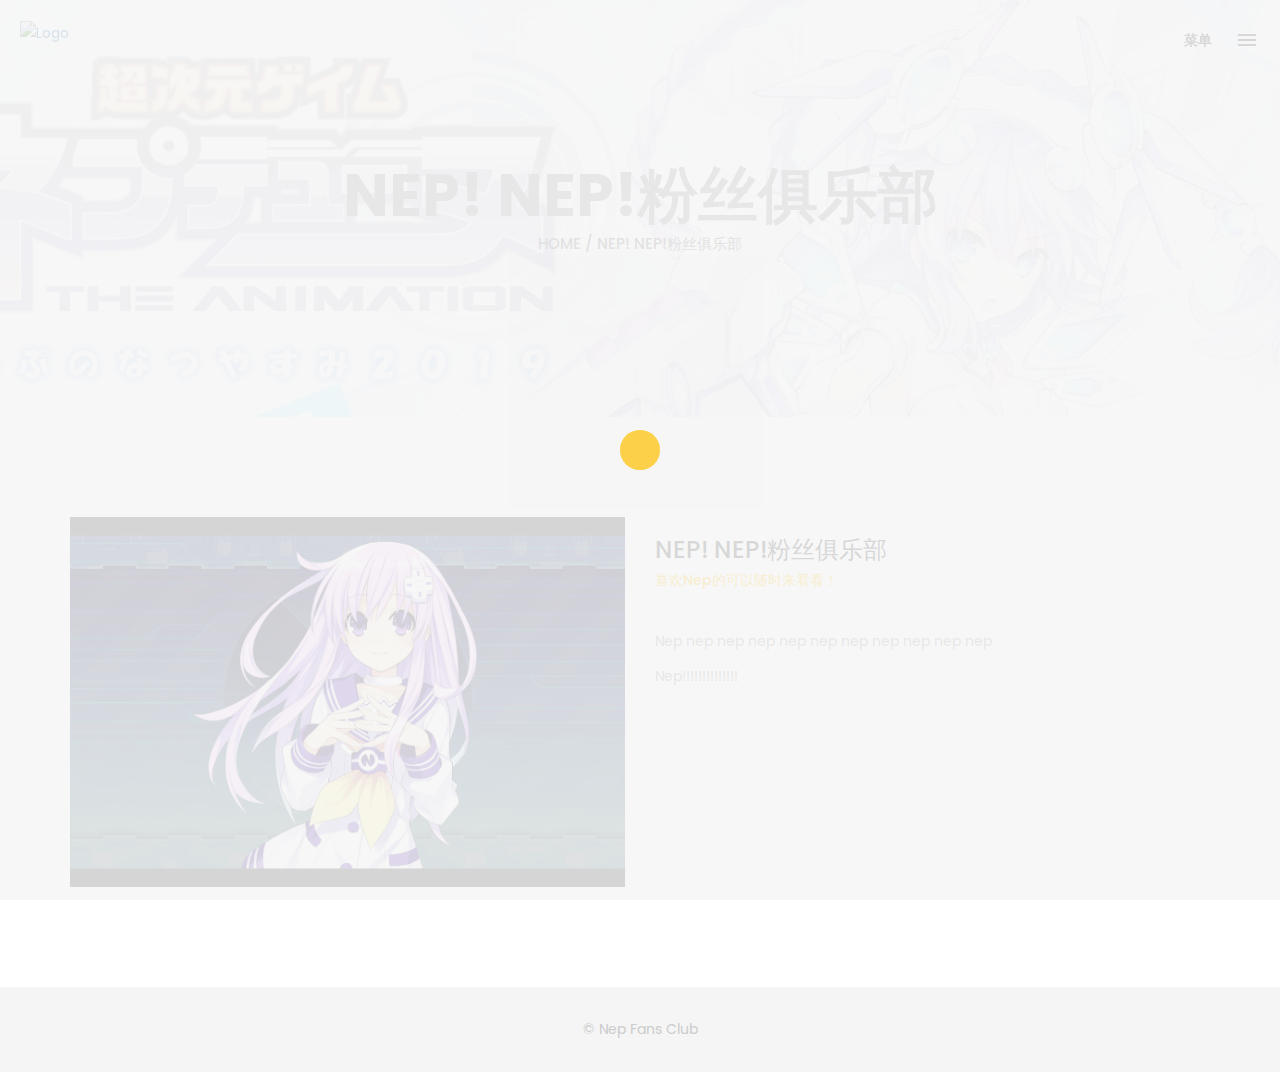
==== about.html @ 68d6ff97 "First" ====
﻿<!DOCTYPE html>
<html lang="en">

<head>
    <meta charset="utf-8">
    <meta http-equiv="X-UA-Compatible" content="IE=edge">
    <meta name="viewport" content="width=device-width, initial-scale=1">
    <!-- The above 3 meta tags *must* come first in the head; any other head content must come *after* these tags -->
    <title>关于</title>
    <link rel="icon" href="img/fav.png" type="image/x-icon">

    <!-- Bootstrap -->
    <link href="css/bootstrap.min.css" rel="stylesheet">
    <link href="ionicons/css/ionicons.min.css" rel="stylesheet">

    <!-- main css -->
    <link href="css/style.css" rel="stylesheet">


    <!-- modernizr -->
    <script src="js/modernizr.js"></script>

    <!-- HTML5 shim and Respond.js for IE8 support of HTML5 elements and media queries -->
    <!-- WARNING: Respond.js doesn't work if you view the page via file:// -->
    <!--[if lt IE 9]>
      <script src="https://oss.maxcdn.com/html5shiv/3.7.2/html5shiv.min.js"></script>
      <script src="https://oss.maxcdn.com/respond/1.4.2/respond.min.js"></script>
    <![endif]-->
</head>

<body>

    <!-- Preloader -->
    <div id="preloader">
        <div class="pre-container">
            <div class="spinner">
                <div class="double-bounce1"></div>
                <div class="double-bounce2"></div>
            </div>
        </div>
    </div>
    <!-- end Preloader -->

    <div class="container-fluid"> 
       <!-- box-header -->
        <header class="box-header">
            <div class="box-logo">
                <a href="index.html"><img src="img/logo.png" width="80" alt="Logo"></a>
            </div>
            <!-- box-nav -->
            <a class="box-primary-nav-trigger" href="#0">
                <span class="box-menu-text">菜单</span><span class="box-menu-icon"></span>
            </a>
        </header>
        <!-- end box-header -->
        
        <!-- nav -->
        <nav>
            <ul class="box-primary-nav">
                <li class="box-label">Nep! Nep!粉丝俱乐部</li>
                
                <li><a href="index.html">主页</a></li>
                <li><a href="about.html">关于</a> <i class="ion-ios-circle-filled color"></i></li>
                <li><a href="portfolio.html">合集</a></li>

            </ul>
        </nav>
        <!-- end nav -->  
    </div>
    
    <!-- Top bar -->
    <div class="top-bar">
        <h1>Nep! Nep!粉丝俱乐部</h1>
        <p><a href="#">Home</a> / Nep! Nep!粉丝俱乐部</p>
    </div>
    <!-- end Top bar -->
    
    <!-- Main container -->
    <div class="container main-container clearfix"> 
        <div class="col-md-6">
            <img src="img/timg.jpg" class="img-responsive" alt="" />
        </div>
        <div class="col-md-6">
           <h3 class="uppercase">Nep! Nep!粉丝俱乐部 </h3>
           <h5>喜欢Nep的可以随时来看看！</h5>
           <div class="h-30"></div>
           <p>Nep nep nep nep nep nep nep nep nep nep nep</p>

            <p>Nep!!!!!!!!!!!!!!</p>
            <div class="h-10"></div>

        </div>
    </div>
    <!-- end Main container -->


    <!-- footer -->
    <footer>
        <div class="container-fluid">
            <p class="copyright">© Nep Fans Club</p>
        </div>
    </footer>
    <!-- end footer -->
    
    <!-- back to top -->
    <a href="#0" class="cd-top"><i class="ion-android-arrow-up"></i></a>
    <!-- end back to top -->



    <!-- jQuery -->
    <script src="js/jquery-2.1.1.js"></script>
    <!--  plugins -->
    <script src="js/bootstrap.min.js"></script>
    <script src="js/menu.js"></script>
    <script src="js/animated-headline.js"></script>
    <script src="js/isotope.pkgd.min.js"></script>


    <!--  custom script -->
    <script src="js/custom.js"></script>

</body>

</html>
---- css/style.css ----
/*
* Box Theme
* Created by : Ahmed Eissa
* website : www.ahmedessa.net
* behance : https://www.behance.net/3essa
*/


/* Table of Content
==================================================
	- Google fonts & font family -
	- General -
    - typography -
    - Preloader -
	- Header -
    - box intro section -
    - Portfoilo section -
    - Footer -
    - About page -
    - Portfolio single page -
    - Responsive media queries -
*/


/* Google fonts & font family
==================================================*/

@import url(https://fonts.googleapis.com/css?family=Poppins:400,500,600,700);

/* General
==================================================*/

html,
body {
    height: 100%;
    font-family: 'Poppins', sans-serif;
    line-height: 1.8;
    color: #999
}

.no-padding {
    padding-left: 0;
    padding-right: 0;
}

.no-padding [class^="col-"] {
    padding-left: 0;
    padding-right: 0;
}

.main-container {
    padding: 100px 0;
}

.center {
    text-align: center;
}

a {
    -webkit-transition: all .3s;
    transition: all .3s
}

.uppercase {
    text-transform: uppercase;
}

.h-30 {
    height: 30px
}

.h-10 {
    height: 10px
}

.color {
    color: #ffbf00;
    font-size: 11px;
}


/* typography
==================================================*/

h1 {
    color: #393939;
    font-size: 60px;
    text-transform: uppercase;
}

h3 {
    color: #393939;
}

h5 {
    color: #ffbf00;
}


/* preloader
==================================================*/

#preloader {
    position: fixed;
    top: 0;
    left: 0;
    right: 0;
    bottom: 0;
    background-color: #f5f5f5;
    /* change if the mask should be a color other than white */
    z-index: 1000;
    /* makes sure it stays on top */
}

.pre-container {
    position: absolute;
    left: 50%;
    top: 50%;
    bottom: auto;
    right: auto;
    -webkit-transform: translateX(-50%) translateY(-50%);
    transform: translateX(-50%) translateY(-50%);
    text-align: center;
}

.spinner {
    width: 40px;
    height: 40px;
    position: relative;
    margin: 100px auto;
}

.double-bounce1,
.double-bounce2 {
    width: 100%;
    height: 100%;
    border-radius: 50%;
    background-color: #ffbf00;
    opacity: 0.6;
    position: absolute;
    top: 0;
    left: 0;
    -webkit-animation: bounce 2.0s infinite ease-in-out;
    animation: bounce 2.0s infinite ease-in-out;
}

.double-bounce2 {
    -webkit-animation-delay: -1.0s;
    animation-delay: -1.0s;
}

@-webkit-keyframes bounce {
    0%,
    100% {
        -webkit-transform: scale(0.0)
    }
    50% {
        -webkit-transform: scale(1.0)
    }
}

@keyframes bounce {
    0%,
    100% {
        transform: scale(0.0);
        -webkit-transform: scale(0.0);
    }
    50% {
        transform: scale(1.0);
        -webkit-transform: scale(1.0);
    }
}


/* headr
==================================================*/

.box-header {
    position: absolute;
    top: 0;
    left: 0;
    background: rgba(255, 255, 255, 0.95);
    height: 50px;
    width: 100%;
    z-index: 3;
    box-shadow: 0 1px 2px rgba(0, 0, 0, 0.3);
    -webkit-font-smoothing: antialiased;
    -moz-osx-font-smoothing: grayscale;
}

.box-header {
    height: 80px;
    background: transparent;
    box-shadow: none;
}

.box-header {
    -webkit-transition: background-color 0.3s;
    transition: background-color 0.3s;
    -webkit-transform: translate3d(0, 0, 0);
    transform: translate3d(0, 0, 0);
    -webkit-backface-visibility: hidden;
    backface-visibility: hidden;
}

.box-header.is-fixed {
    position: fixed;
    top: -80px;
    background-color: rgba(255, 255, 255, 0.96);
    -webkit-transition: -webkit-transform 0.3s;
    transition: -webkit-transform 0.3s;
    transition: transform 0.3s;
    transition: transform 0.3s, -webkit-transform 0.3s;
}

.box-header.is-visible {
    -webkit-transform: translate3d(0, 100%, 0);
    transform: translate3d(0, 100%, 0);
}

.box-header.menu-is-open {
    background-color: rgba(255, 255, 255, 0.96);
}

.box-logo {
    display: block;
    padding: 20px;
}

.box-primary-nav-trigger {
    position: absolute;
    right: 0;
    top: 0;
    height: 100%;
    width: 50px;
    background-color: #fff;
}

.box-primary-nav-trigger .box-menu-text {
    color: #393939;
    text-transform: uppercase;
    font-weight: 700;
    display: none;
}

.box-primary-nav-trigger .box-menu-icon {
    display: inline-block;
    position: absolute;
    left: 50%;
    top: 50%;
    bottom: auto;
    right: auto;
    -webkit-transform: translateX(-50%) translateY(-50%);
    transform: translateX(-50%) translateY(-50%);
    width: 18px;
    height: 2px;
    background-color: #393939;
    -webkit-transition: background-color 0.3s;
    transition: background-color 0.3s;
    list-style: none;
}

.box-primary-nav-trigger .box-menu-icon::before,
.box-primary-nav-trigger .box-menu-icon:after {
    content: '';
    width: 100%;
    height: 100%;
    position: absolute;
    background-color: #393939;
    right: 0;
    -webkit-transition: -webkit-transform .3s, top .3s, background-color 0s;
    -webkit-transition: top .3s, background-color 0s, -webkit-transform .3s;
    transition: top .3s, background-color 0s, -webkit-transform .3s;
    transition: transform .3s, top .3s, background-color 0s;
    transition: transform .3s, top .3s, background-color 0s, -webkit-transform .3s;
}

.box-primary-nav-trigger .box-menu-icon::before {
    top: -5px;
}

.box-primary-nav-trigger .box-menu-icon::after {
    top: 5px;
}

.box-primary-nav-trigger .box-menu-icon.is-clicked {
    background-color: rgba(255, 255, 255, 0);
}

.box-primary-nav-trigger .box-menu-icon.is-clicked::before,
.box-primary-nav-trigger .box-menu-icon.is-clicked::after {
    background-color: 393939;
}

.box-primary-nav-trigger .box-menu-icon.is-clicked::before {
    top: 0;
    -webkit-transform: rotate(135deg);
    transform: rotate(135deg);
}

.box-primary-nav-trigger .box-menu-icon.is-clicked::after {
    top: 0;
    -webkit-transform: rotate(225deg);
    transform: rotate(225deg);
}

.box-primary-nav-trigger {
    width: 100px;
    padding-left: 1em;
    background-color: transparent;
    height: 30px;
    line-height: 30px;
    right: 10px;
    top: 50%;
    bottom: auto;
    -webkit-transform: translateY(-50%);
    transform: translateY(-50%);
}

.box-primary-nav-trigger .box-menu-text {
    display: inline-block;
}

.box-primary-nav-trigger .box-menu-icon {
    left: auto;
    right: 1em;
    -webkit-transform: translateX(0) translateY(-50%);
    transform: translateX(0) translateY(-50%);
}

.box-primary-nav {
    position: fixed;
    left: 0;
    top: 0;
    height: 100%;
    width: 100%;
    background: rgba(0, 0, 0, 0.96);
    z-index: 2;
    text-align: center;
    padding: 50px 0;
    -webkit-backface-visibility: hidden;
    backface-visibility: hidden;
    overflow: auto;
    -webkit-overflow-scrolling: touch;
    -webkit-transform: translateY(-100%);
    transform: translateY(-100%);
    -webkit-transition-property: -webkit-transform;
    transition-property: -webkit-transform;
    transition-property: transform;
    transition-property: transform, -webkit-transform;
    -webkit-transition-duration: 0.4s;
    transition-duration: 0.4s;
    list-style: none;
}

.box-primary-nav li {
    font-size: 22px;
    font-size: 1.375rem;
    font-weight: 300;
    -webkit-font-smoothing: antialiased;
    -moz-osx-font-smoothing: grayscale;
    margin: .2em 0;
    text-transform: capitalize;
}

.box-primary-nav a {
    display: inline-block;
    padding: .4em 1em;
    border-radius: 0.25em;
    -webkit-transition: all 0.2s;
    transition: all 0.2s;
    color: #fff;
    text-decoration: none;
    font-weight: bold;
}
.box-primary-nav a:focus {
    outline: none;
}

.no-touch .box-primary-nav a:hover {
    text-decoration: none;
    color: #ddd;
}

.box-primary-nav .box-label {
    color: #ffbf00;
    text-transform: uppercase;
    font-weight: 700;
    font-size: 17px;
    margin: 2.4em 0 .8em;
}

.box-primary-nav .box-social {
    display: inline-block;
    margin: 10px .4em;
}

.box-primary-nav .box-social a {
    width: 30px;
    height: 30px;
    padding: 0;
    font-size: 30px
}

.box-primary-nav.is-visible {
    -webkit-transform: translateY(0);
    transform: translateY(0);
}

.box-primary-nav {
    padding: 150px 0 0;
}

.box-primary-nav li {
    font-size: 18px;
}


/* box-intro
==================================================*/

.box-intro {
    text-align: center;
    display: table;
    height: 100vh;
    width: 100%;
}

.box-intro .table-cell {
    display: table-cell;
    vertical-align: middle;
}

.box-intro em {
    font-style: normal;
    text-transform: uppercase
}

b i:last-child {
    color: #ffbf00 !important;
}

.box-intro h5 {
    letter-spacing: 4px;
    text-transform: uppercase;
    color: #999;
    line-height: 1.7
}


/* mouse effect */

.mouse {
    position: absolute;
    width: 22px;
    height: 42px;
    bottom: 40px;
    left: 50%;
    margin-left: -12px;
    border-radius: 15px;
    border: 2px solid #888;
    -webkit-animation: intro 1s;
    animation: intro 1s;
}

.scroll {
    display: block;
    width: 3px;
    height: 3px;
    margin: 6px auto;
    border-radius: 4px;
    background: #888;
    -webkit-animation: finger 2s infinite;
    animation: finger 2s infinite;
}

@-webkit-keyframes intro {
    0% {
        opacity: 0;
        -webkit-transform: translateY(40px);
        transform: translateY(40px);
    }
    100% {
        opacity: 1;
        -webkit-transform: translateY(0);
        transform: translateY(0);
    }
}

@keyframes intro {
    0% {
        opacity: 0;
        -webkit-transform: translateY(40px);
        transform: translateY(40px);
    }
    100% {
        opacity: 1;
        -webkit-transform: translateY(0);
        transform: translateY(0);
    }
}

@-webkit-keyframes finger {
    0% {
        opacity: 1;
    }
    100% {
        opacity: 0;
        -webkit-transform: translateY(20px);
        transform: translateY(20px);
    }
}

@keyframes finger {
    0% {
        opacity: 1;
    }
    100% {
        opacity: 0;
        -webkit-transform: translateY(20px);
        transform: translateY(20px);
    }
}


/* text rotate */

.box-headline {
    font-size: 130px;
    line-height: 1.0;
}

.box-words-wrapper {
    display: inline-block;
    position: relative;
}

.box-words-wrapper b {
    display: inline-block;
    position: absolute;
    white-space: nowrap;
    left: 0;
    top: 0;
}

.box-words-wrapper b.is-visible {
    position: relative;
}

.no-js .box-words-wrapper b {
    opacity: 0;
}

.no-js .box-words-wrapper b.is-visible {
    opacity: 1;
}

.box-headline.rotate-2 .box-words-wrapper {
    -webkit-perspective: 300px;
    perspective: 300px;
}

.box-headline.rotate-2 i,
.box-headline.rotate-2 em {
    display: inline-block;
    -webkit-backface-visibility: hidden;
    backface-visibility: hidden;
}

.box-headline.rotate-2 b {
    opacity: 0;
}

.box-headline.rotate-2 i {
    -webkit-transform-style: preserve-3d;
    transform-style: preserve-3d;
    -webkit-transform: translateZ(-20px) rotateX(90deg);
    transform: translateZ(-20px) rotateX(90deg);
    opacity: 0;
}

.is-visible .box-headline.rotate-2 i {
    opacity: 1;
}

.box-headline.rotate-2 i.in {
    -webkit-animation: box-rotate-2-in 0.4s forwards;
    animation: box-rotate-2-in 0.4s forwards;
}

.box-headline.rotate-2 i.out {
    -webkit-animation: box-rotate-2-out 0.4s forwards;
    animation: box-rotate-2-out 0.4s forwards;
}

.box-headline.rotate-2 em {
    -webkit-transform: translateZ(20px);
    transform: translateZ(20px);
}

.no-csstransitions .box-headline.rotate-2 i {
    -webkit-transform: rotateX(0deg);
    transform: rotateX(0deg);
    opacity: 0;
}

.no-csstransitions .box-headline.rotate-2 i em {
    -webkit-transform: scale(1);
    transform: scale(1);
}

.no-csstransitions .box-headline.rotate-2 .is-visible i {
    opacity: 1;
}

@-webkit-keyframes box-rotate-2-in {
    0% {
        opacity: 0;
        -webkit-transform: translateZ(-20px) rotateX(90deg);
    }
    60% {
        opacity: 1;
        -webkit-transform: translateZ(-20px) rotateX(-10deg);
    }
    100% {
        opacity: 1;
        -webkit-transform: translateZ(-20px) rotateX(0deg);
    }
}

@keyframes box-rotate-2-in {
    0% {
        opacity: 0;
        -webkit-transform: translateZ(-20px) rotateX(90deg);
        transform: translateZ(-20px) rotateX(90deg);
    }
    60% {
        opacity: 1;
        -webkit-transform: translateZ(-20px) rotateX(-10deg);
        transform: translateZ(-20px) rotateX(-10deg);
    }
    100% {
        opacity: 1;
        -webkit-transform: translateZ(-20px) rotateX(0deg);
        transform: translateZ(-20px) rotateX(0deg);
    }
}

@-webkit-keyframes box-rotate-2-out {
    0% {
        opacity: 1;
        -webkit-transform: translateZ(-20px) rotateX(0);
    }
    60% {
        opacity: 0;
        -webkit-transform: translateZ(-20px) rotateX(-100deg);
    }
    100% {
        opacity: 0;
        -webkit-transform: translateZ(-20px) rotateX(-90deg);
    }
}

@keyframes box-rotate-2-out {
    0% {
        opacity: 1;
        -webkit-transform: translateZ(-20px) rotateX(0);
        transform: translateZ(-20px) rotateX(0);
    }
    60% {
        opacity: 0;
        -webkit-transform: translateZ(-20px) rotateX(-100deg);
        transform: translateZ(-20px) rotateX(-100deg);
    }
    100% {
        opacity: 0;
        -webkit-transform: translateZ(-20px) rotateX(-90deg);
        transform: translateZ(-20px) rotateX(-90deg);
    }
}


/* portfolio section
==================================================*/

.portfolio .categories-grid span {
    font-size: 30px;
    margin-bottom: 30px;
    display: inline-block;
}

.portfolio .categories-grid .categories ul li {
    list-style: none;
    margin: 20px 0;
}

.portfolio .categories-grid .categories ul li a {
    display: inline-block;
    color: #60606e;
    padding: 0 10px;
    margin: 0 10px;
    -webkit-transition: all .2s ease-in-out .2s;
    transition: all .2s ease-in-out .2s;
}

.portfolio .categories-grid .categories ul li a:hover,
.portfolio .categories-grid .categories ul li a:focus {
    text-decoration: none;
}

.portfolio .categories-grid .categories ul li a.active {
    margin-left: 0;
    background-color: #ffbf00;
    padding: 0px 20px;
    color: white;
    border-radius: 25px;
    text-decoration: none;
}

.portfolio_filter {
    padding-left: 0;
}

.portfolio_item {
    position: relative;
    overflow: hidden;
    display: block;
}

.portfolio_item .portfolio_item_hover {
    position: absolute;
    top: 0px;
    left: 0px;
    height: 100%;
    width: 100%;
    background-color: rgba(0, 0, 0, .8);
    -webkit-transform: translate(-100%);
    transform: translate(-100%);
    opacity: 0;
    -webkit-transition: all .2s ease-in-out;
    transition: all .2s ease-in-out;
}

.portfolio_item .portfolio_item_hover .item_info {
    text-align: center;
    position: absolute;
    top: 50%;
    left: 50%;
    -webkit-transform: translate(-50%, -50%);
    transform: translate(-50%, -50%);
    padding: 10px;
    width: 100%;
    font-weight: bold;
}

.portfolio_item .portfolio_item_hover .item_info span {
    display: block;
    color: #fff;
    font-size: 18px;
    -webkit-transform: translateX(-100px);
    transform: translateX(-100px);
    -webkit-transition: all .2s ease-in-out .2s;
    transition: all .2s ease-in-out .2s;
    opacity: 0;
}

.portfolio_item .portfolio_item_hover .item_info em {
    font-style: normal;
    display: inline-block;
    background-color: #ffbf00;
    padding: 5px 20px;
    border-radius: 25px;
    color: #333;
    margin-top: 10px;
    -webkit-transform: translateX(-100px);
    transform: translateX(-100px);
    -webkit-transition: all .3s ease-in-out .3s;
    transition: all .3s ease-in-out .3s;
    opacity: 0;
    font-size: 10px;
    letter-spacing: 2px;
}

.portfolio_item:hover .portfolio_item_hover {
    opacity: 1;
    -webkit-transform: translateX(0);
    transform: translateX(0);
}

.portfolio_item:hover .item_info em,
.portfolio_item:hover .item_info span {
    opacity: 1;
    -webkit-transform: translateX(0);
    transform: translateX(0);
}

.portfolio .categories-grid .categories ul li {
    float: left;
}

.portfolio .categories-grid .categories ul li a {
    padding: 0 10px;
    -webkit-transition: all .2s ease-in-out .2s;
    transition: all .2s ease-in-out .2s;
}

.portfolio_filter {
    padding-left: 0;
    display: inline-block;
    margin: 0 auto;
    text-align: center;
    margin-bottom: 50px;
}

.portfolio-inner {
    padding-bottom: 0 !important;
    padding-top: 55px;
}


/* footer
==================================================*/

footer {
    padding: 30px 0;
    text-align: center;
    background: #f5f5f5
}

.copyright {
    color: #ccc;
    margin-bottom: 0;
}

footer img {
    margin: 0 auto;
}


/* backto top
==================================================*/

.cd-top {
    display: inline-block;
    height: 40px;
    width: 40px;
    position: fixed;
    bottom: 20px;
    line-height: 40px;
    font-size: 20px;
    right: 10px;
    text-align: center;
    color: #fff;
    background: rgba(255, 191, 0, 0.8);
    visibility: hidden;
    opacity: 0;
    -webkit-transition: opacity .3s 0s, visibility 0s .3s;
    transition: opacity .3s 0s, visibility 0s .3s;
}

.cd-top.cd-is-visible,
.cd-top.cd-fade-out,
.no-touch .cd-top:hover {
    -webkit-transition: opacity .3s 0s, visibility 0s 0s;
    transition: opacity .3s 0s, visibility 0s 0s;
}

.cd-top.cd-is-visible {
    /* the button becomes visible */
    visibility: visible;
    opacity: 1;
}

.cd-top.cd-fade-out {
    opacity: .5;
}

.no-touch .cd-top:hover,
.no-touch .cd-top:focus {
    background-color: #ffbf00;
    opacity: 1;
    color: #fff;
}


/* About page
==================================================*/

.top-bar {
    color: #333;
    padding: 150px 0 150px;
    background: -webkit-linear-gradient( rgba(255, 255, 255, .8), rgba(255, 255, 255, .8)), url(../img/01.jpg);
    background: linear-gradient( rgba(255, 255, 255, .8), rgba(255, 255, 255, .8)), url(../img/01.jpg);
    background-size: cover;
    background-attachment: fixed;
    background-position: center center;
    text-align: center;
}

.top-bar h1 {
    font-size: 60px;
    text-transform: uppercase;
    font-weight: 700;
    color: #999;
    line-height: 50px;
}

.top-bar p {
    font-size: 15px;
    text-transform: uppercase;
    font-weight: 500;
    color: #777;
}

.top-bar p a {
    color: #777;
}

.top-bar p a:hover,
.top-bar p a:focus {
    color: #555;
    text-decoration: none;
}

.social-ul {
    list-style: none;
    display: inline-block;
    padding-left: 0;
}

.social-ul li {
    margin: 0 10px;
    float: left;
}

.social-ul li a {
    font-size: 25px;
    color: #555;
    -webkit-transition: all .3s;
    transition: all .3s;
}

.social-ul li a:hover {
    color: #888;
}


/* single project page
==================================================*/

.cat-ul {
    padding-left: 0;
    list-style: none
}

.cat-ul li i {
    margin-right: 10px;
    color: #ffbf00;
}


/* Responsive media queries
==================================================*/

@media (max-width: 991px) {
    .portfolio .categories-grid span {
        margin-bottom: 0;
        text-align: center;
        width: 100%;
    }
    .portfolio .categories-grid .categories ul li {
        text-align: center;
    }
    .portfolio .categories-grid .categories ul li a {
        margin-left: 0;
    }
    .col-md-6 h3 {
        margin-top: 30px;
    }
}

@media only screen and (max-width: 670px) {
    .box-headline {
        font-size: 100px;
    }
    .box-intro h5 {
        font-size: 12px;
    }
    .box-primary-nav a {
        padding: 5px 1em;
        font-size: 14px;
    }
    .box-primary-nav {
        padding: 80px 0 0;
    }
    .box-primary-nav .box-social a {
        font-size: 23px;
    }
    .top-bar h1 {
        font-size: 40px;
        line-height: 30px;
    }
    .portfolio .categories-grid .categories ul li {
        float: none;
    }
}

@media only screen and (max-width: 520px) {
    .box-headline {
        font-size: 80px;
    }
    .box-intro h5 {
        font-size: 12px;
    }
    .main-container {
        padding: 50px 0;
    }
}

@media only screen and (max-width: 420px) {
    .box-headline {
        font-size: 50px;
    }
    .box-intro h5 {
        font-size: 12px;
    }
    .top-bar h1 {
        font-size: 30px;
        line-height: 30px;
    }
}
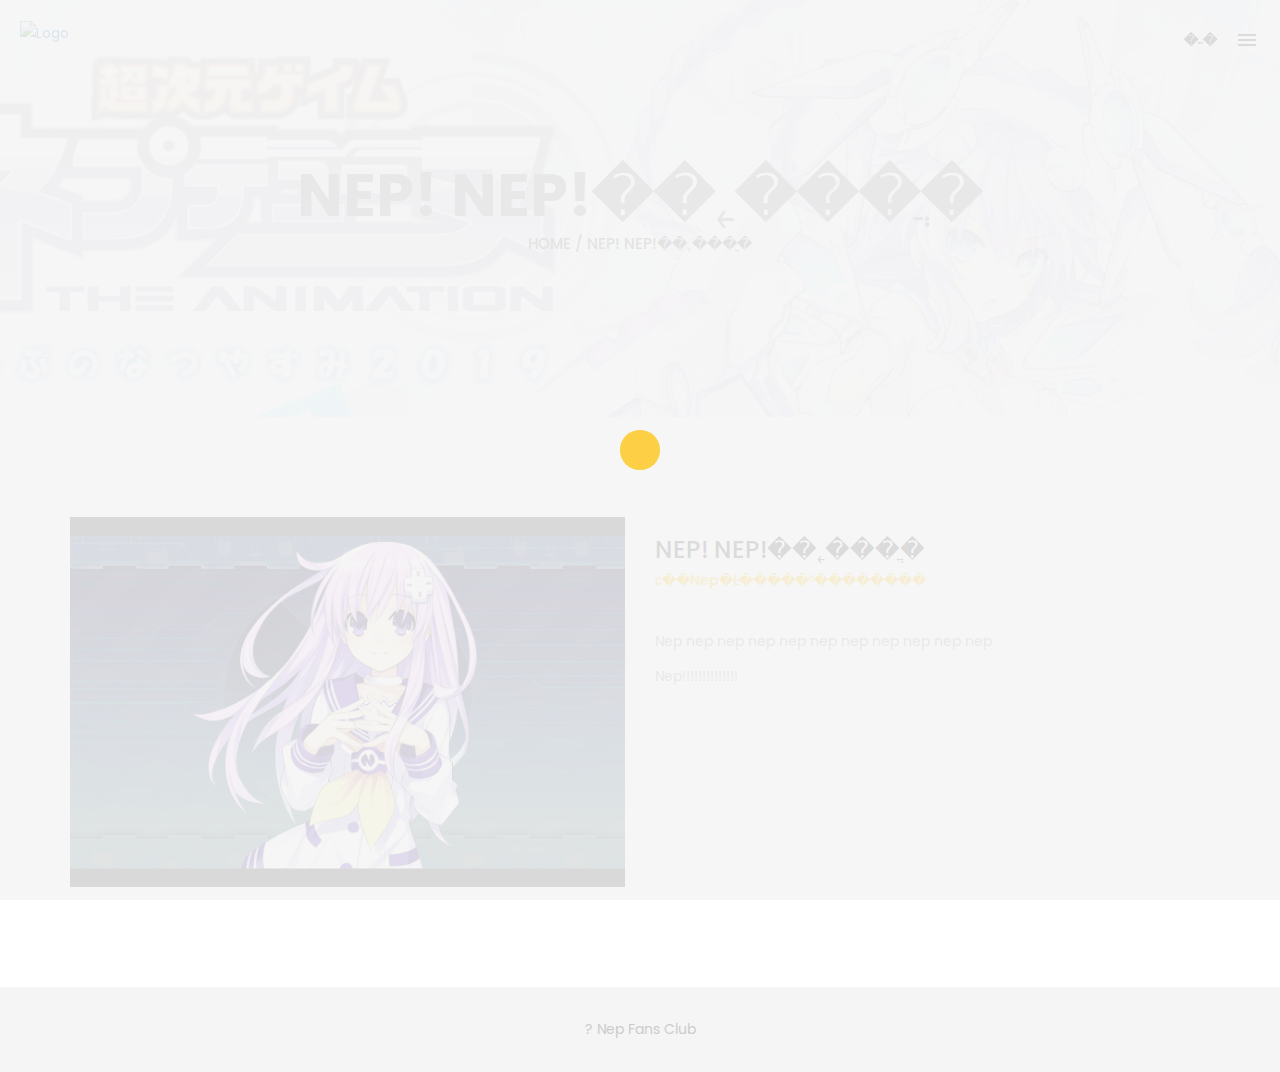
==== commit a01813e7: "errors" ====
--- a/about.html
+++ b/about.html
@@ -1,4 +1,4 @@
-﻿<!DOCTYPE html>
+<!DOCTYPE html>
 <html lang="en">
 
 <head>
@@ -6,7 +6,7 @@
     <meta http-equiv="X-UA-Compatible" content="IE=edge">
     <meta name="viewport" content="width=device-width, initial-scale=1">
     <!-- The above 3 meta tags *must* come first in the head; any other head content must come *after* these tags -->
-    <title>关于</title>
+    <title>����</title>
     <link rel="icon" href="img/fav.png" type="image/x-icon">
 
     <!-- Bootstrap -->
@@ -45,11 +45,11 @@
        <!-- box-header -->
         <header class="box-header">
             <div class="box-logo">
-                <a href="index.html"><img src="img/logo.png" width="80" alt="Logo"></a>
+                <a href="index.html"><img src="img/logo.gif" width="80" alt="Logo"></a>
             </div>
             <!-- box-nav -->
             <a class="box-primary-nav-trigger" href="#0">
-                <span class="box-menu-text">菜单</span><span class="box-menu-icon"></span>
+                <span class="box-menu-text">�˵�</span><span class="box-menu-icon"></span>
             </a>
         </header>
         <!-- end box-header -->
@@ -57,11 +57,11 @@
         <!-- nav -->
         <nav>
             <ul class="box-primary-nav">
-                <li class="box-label">Nep! Nep!粉丝俱乐部</li>
+                <li class="box-label">Nep! Nep!��˿���ֲ�</li>
                 
-                <li><a href="index.html">主页</a></li>
-                <li><a href="about.html">关于</a> <i class="ion-ios-circle-filled color"></i></li>
-                <li><a href="portfolio.html">合集</a></li>
+                <li><a href="index.html">��ҳ</a></li>
+                <li><a href="about.html">����</a> <i class="ion-ios-circle-filled color"></i></li>
+                <li><a href="portfolio.html">�ϼ�</a></li>
 
             </ul>
         </nav>
@@ -70,8 +70,8 @@
     
     <!-- Top bar -->
     <div class="top-bar">
-        <h1>Nep! Nep!粉丝俱乐部</h1>
-        <p><a href="#">Home</a> / Nep! Nep!粉丝俱乐部</p>
+        <h1>Nep! Nep!��˿���ֲ�</h1>
+        <p><a href="#">Home</a> / Nep! Nep!��˿���ֲ�</p>
     </div>
     <!-- end Top bar -->
     
@@ -81,8 +81,8 @@
             <img src="img/timg.jpg" class="img-responsive" alt="" />
         </div>
         <div class="col-md-6">
-           <h3 class="uppercase">Nep! Nep!粉丝俱乐部 </h3>
-           <h5>喜欢Nep的可以随时来看看！</h5>
+           <h3 class="uppercase">Nep! Nep!��˿���ֲ� </h3>
+           <h5>ϲ��Nep�Ŀ�����ʱ��������</h5>
            <div class="h-30"></div>
            <p>Nep nep nep nep nep nep nep nep nep nep nep</p>
 
@@ -97,7 +97,7 @@
     <!-- footer -->
     <footer>
         <div class="container-fluid">
-            <p class="copyright">© Nep Fans Club</p>
+            <p class="copyright">? Nep Fans Club</p>
         </div>
     </footer>
     <!-- end footer -->
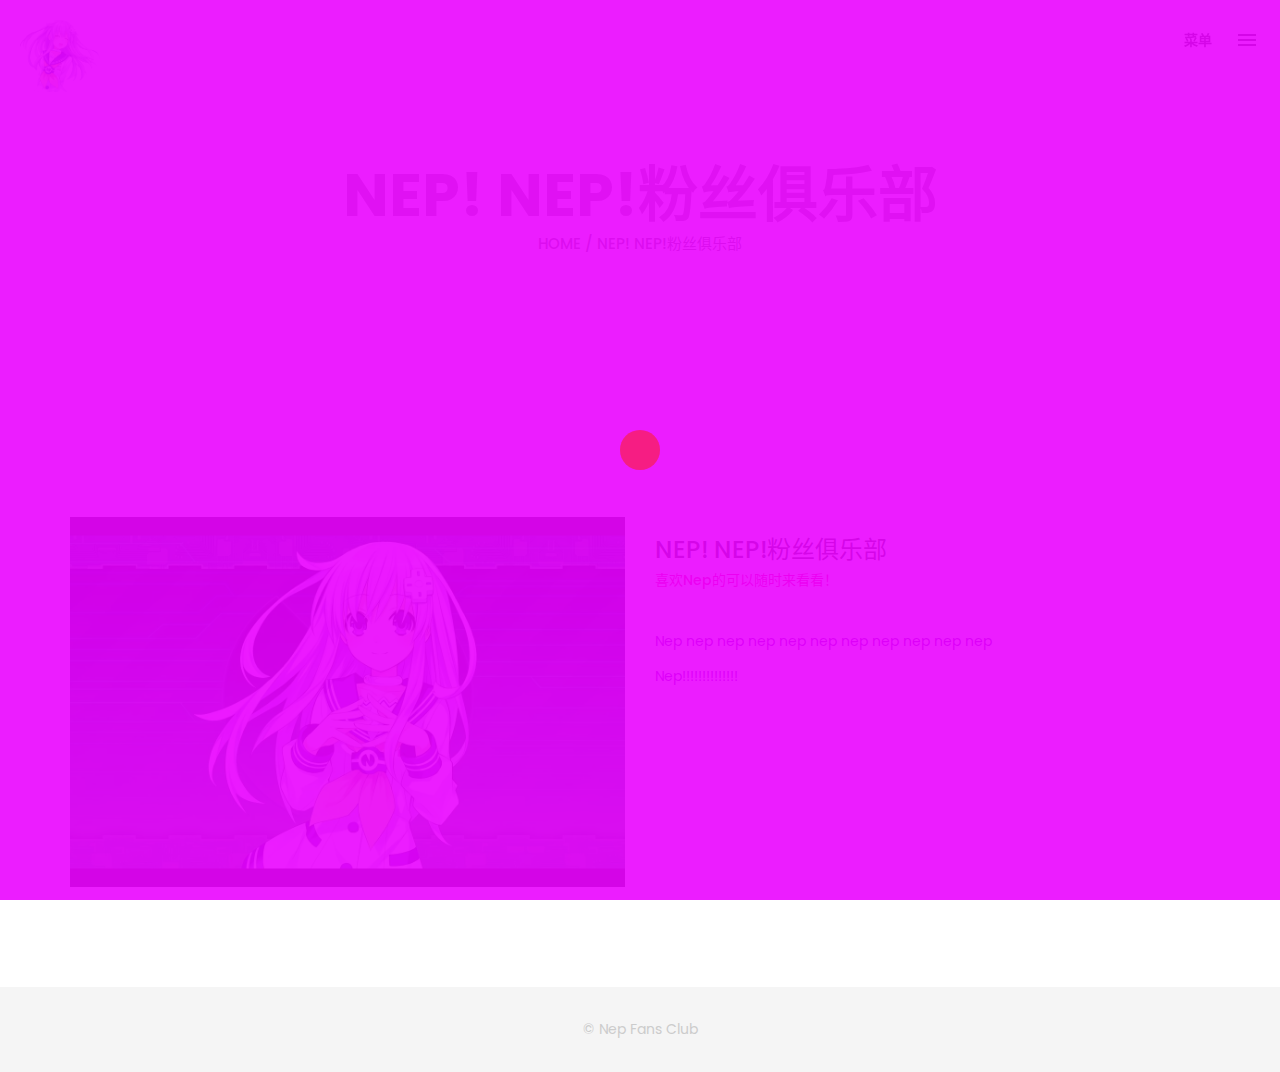
==== commit c176af00: "webp化" ====
--- a/about.html
+++ b/about.html
@@ -1,12 +1,12 @@
-<!DOCTYPE html>
-<html lang="en">
+﻿<!DOCTYPE html>
+<html lang="zh-cn">
 
 <head>
     <meta charset="utf-8">
     <meta http-equiv="X-UA-Compatible" content="IE=edge">
     <meta name="viewport" content="width=device-width, initial-scale=1">
     <!-- The above 3 meta tags *must* come first in the head; any other head content must come *after* these tags -->
-    <title>����</title>
+    <title>关于</title>
     <link rel="icon" href="img/fav.png" type="image/x-icon">
 
     <!-- Bootstrap -->
@@ -45,11 +45,11 @@
        <!-- box-header -->
         <header class="box-header">
             <div class="box-logo">
-                <a href="index.html"><img src="img/logo.gif" width="80" alt="Logo"></a>
+                <a href="index.html"><img src="img/logo.webp" width="80" alt="Logo"></a>
             </div>
             <!-- box-nav -->
             <a class="box-primary-nav-trigger" href="#0">
-                <span class="box-menu-text">�˵�</span><span class="box-menu-icon"></span>
+                <span class="box-menu-text">菜单</span><span class="box-menu-icon"></span>
             </a>
         </header>
         <!-- end box-header -->
@@ -57,11 +57,11 @@
         <!-- nav -->
         <nav>
             <ul class="box-primary-nav">
-                <li class="box-label">Nep! Nep!��˿���ֲ�</li>
+                <li class="box-label">Nep! Nep!粉丝俱乐部</li>
                 
-                <li><a href="index.html">��ҳ</a></li>
-                <li><a href="about.html">����</a> <i class="ion-ios-circle-filled color"></i></li>
-                <li><a href="portfolio.html">�ϼ�</a></li>
+                <li><a href="index.html">主页</a></li>
+                <li><a href="about.html">关于</a> <i class="ion-ios-circle-filled color"></i></li>
+                <li><a href="portfolio.html">合集</a></li>
 
             </ul>
         </nav>
@@ -70,19 +70,19 @@
     
     <!-- Top bar -->
     <div class="top-bar">
-        <h1>Nep! Nep!��˿���ֲ�</h1>
-        <p><a href="#">Home</a> / Nep! Nep!��˿���ֲ�</p>
+        <h1>Nep! Nep!粉丝俱乐部</h1>
+        <p><a href="#">Home</a> / Nep! Nep!粉丝俱乐部</p>
     </div>
     <!-- end Top bar -->
     
     <!-- Main container -->
     <div class="container main-container clearfix"> 
         <div class="col-md-6">
-            <img src="img/timg.jpg" class="img-responsive" alt="" />
+            <img src="img/timg.webp" class="img-responsive" alt="" />
         </div>
         <div class="col-md-6">
-           <h3 class="uppercase">Nep! Nep!��˿���ֲ� </h3>
-           <h5>ϲ��Nep�Ŀ�����ʱ��������</h5>
+           <h3 class="uppercase">Nep! Nep!粉丝俱乐部 </h3>
+           <h5>喜欢Nep的可以随时来看看！</h5>
            <div class="h-30"></div>
            <p>Nep nep nep nep nep nep nep nep nep nep nep</p>
 
@@ -97,7 +97,7 @@
     <!-- footer -->
     <footer>
         <div class="container-fluid">
-            <p class="copyright">? Nep Fans Club</p>
+            <p class="copyright">© Nep Fans Club</p>
         </div>
     </footer>
     <!-- end footer -->
--- a/css/style.css
+++ b/css/style.css
@@ -35,7 +35,7 @@
     height: 100%;
     font-family: 'Poppins', sans-serif;
     line-height: 1.8;
-    color: #999
+    color: rgb(127, 0, 201)
 }
 
 .no-padding {
@@ -74,7 +74,7 @@
 }
 
 .color {
-    color: #ffbf00;
+    color: #9900f1;
     font-size: 11px;
 }
 
@@ -93,7 +93,7 @@
 }
 
 h5 {
-    color: #ffbf00;
+    color: #ff008c;
 }
 
 
@@ -106,7 +106,7 @@
     left: 0;
     right: 0;
     bottom: 0;
-    background-color: #f5f5f5;
+    background-color: #ea00ff;
     /* change if the mask should be a color other than white */
     z-index: 1000;
     /* makes sure it stays on top */
@@ -135,7 +135,7 @@
     width: 100%;
     height: 100%;
     border-radius: 50%;
-    background-color: #ffbf00;
+    background-color: #ff00008a;
     opacity: 0.6;
     position: absolute;
     top: 0;
@@ -179,7 +179,7 @@
     position: absolute;
     top: 0;
     left: 0;
-    background: rgba(255, 255, 255, 0.95);
+    background: rgb(137, 0, 165);
     height: 50px;
     width: 100%;
     z-index: 3;
@@ -233,7 +233,7 @@
     top: 0;
     height: 100%;
     width: 50px;
-    background-color: #fff;
+    background-color: rgb(255, 0, 170);
 }
 
 .box-primary-nav-trigger .box-menu-text {
@@ -437,13 +437,13 @@
 }
 
 b i:last-child {
-    color: #ffbf00 !important;
+    color: #ae00ff !important;
 }
 
 .box-intro h5 {
     letter-spacing: 4px;
     text-transform: uppercase;
-    color: #999;
+    color: rgb(255, 0, 212);
     line-height: 1.7
 }
 
@@ -458,7 +458,7 @@
     left: 50%;
     margin-left: -12px;
     border-radius: 15px;
-    border: 2px solid #888;
+    border: 2px solid rgb(195, 0, 255);
     -webkit-animation: intro 1s;
     animation: intro 1s;
 }
@@ -710,7 +710,7 @@
 
 .portfolio .categories-grid .categories ul li a.active {
     margin-left: 0;
-    background-color: #ffbf00;
+    background-color: #ff00b3;
     padding: 0px 20px;
     color: white;
     border-radius: 25px;
@@ -767,7 +767,7 @@
 .portfolio_item .portfolio_item_hover .item_info em {
     font-style: normal;
     display: inline-block;
-    background-color: #ffbf00;
+    background-color: #ff009d;
     padding: 5px 20px;
     border-radius: 25px;
     color: #333;
@@ -851,7 +851,7 @@
     right: 10px;
     text-align: center;
     color: #fff;
-    background: rgba(255, 191, 0, 0.8);
+    background: rgba(255, 0, 149, 0.8);
     visibility: hidden;
     opacity: 0;
     -webkit-transition: opacity .3s 0s, visibility 0s .3s;
@@ -877,7 +877,7 @@
 
 .no-touch .cd-top:hover,
 .no-touch .cd-top:focus {
-    background-color: #ffbf00;
+    background-color: #ff004c;
     opacity: 1;
     color: #fff;
 }
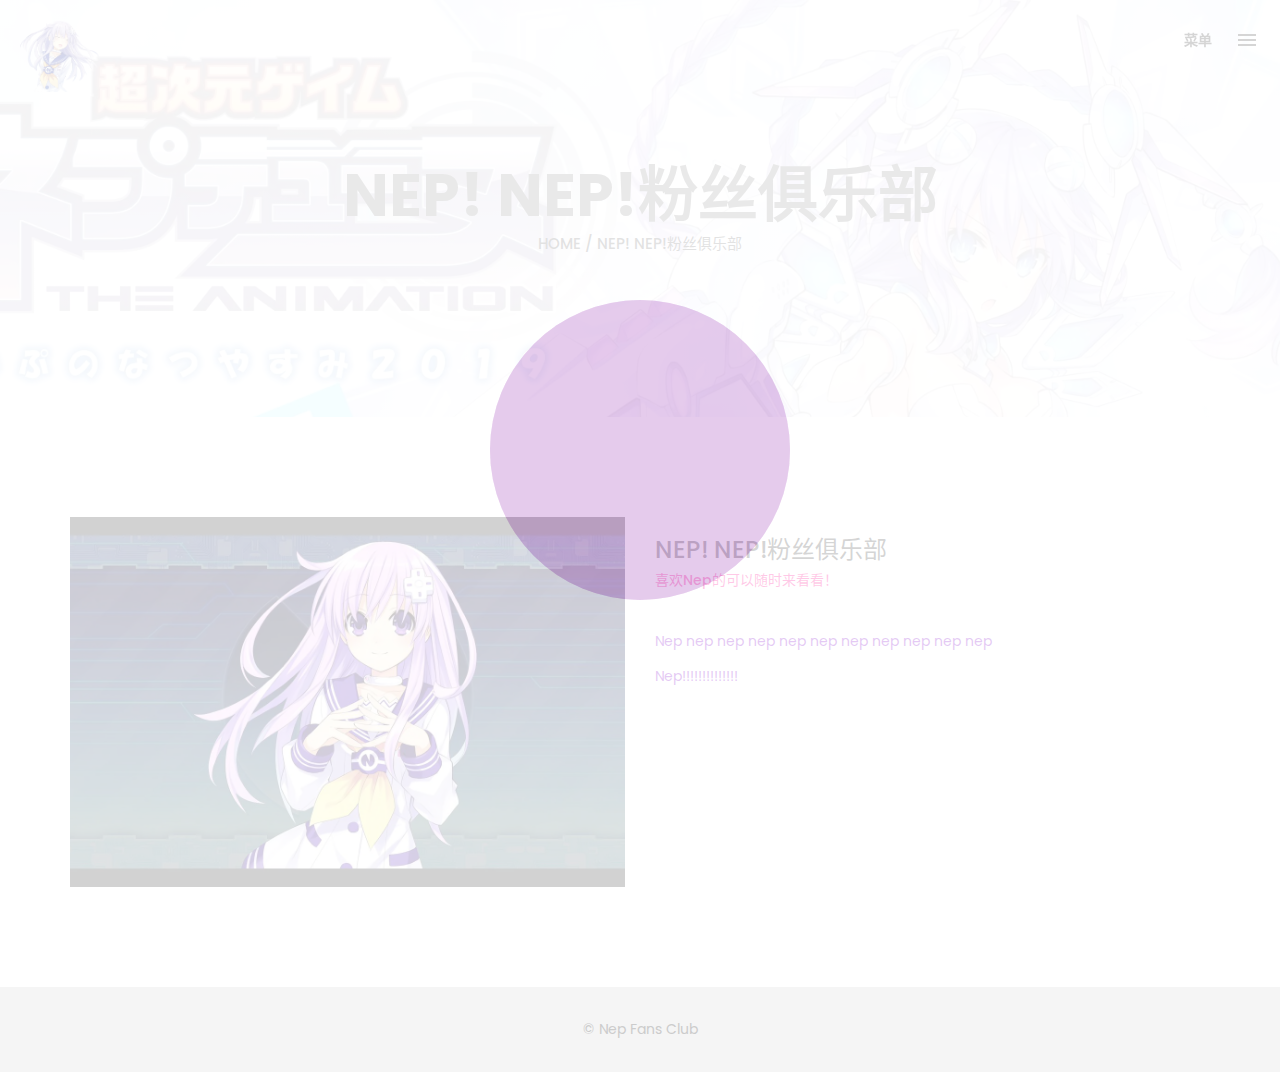
==== commit 77ff190d: "Merge pull request #1 from shangjiaxuan/master" ====
--- a/about.html
+++ b/about.html
@@ -7,7 +7,7 @@
     <meta name="viewport" content="width=device-width, initial-scale=1">
     <!-- The above 3 meta tags *must* come first in the head; any other head content must come *after* these tags -->
     <title>关于</title>
-    <link rel="icon" href="img/fav.png" type="image/x-icon">
+    <link rel="icon" href="img/fav.webp" type="image/x-icon">
 
     <!-- Bootstrap -->
     <link href="css/bootstrap.min.css" rel="stylesheet">
--- a/css/style.css
+++ b/css/style.css
@@ -106,7 +106,7 @@
     left: 0;
     right: 0;
     bottom: 0;
-    background-color: #ea00ff;
+    background-color: #FFFFFF;
     /* change if the mask should be a color other than white */
     z-index: 1000;
     /* makes sure it stays on top */
@@ -124,8 +124,8 @@
 }
 
 .spinner {
-    width: 40px;
-    height: 40px;
+    width: 300px;
+    height: 300px;
     position: relative;
     margin: 100px auto;
 }
@@ -135,7 +135,7 @@
     width: 100%;
     height: 100%;
     border-radius: 50%;
-    background-color: #ff00008a;
+    background-color: #D9B1E3;
     opacity: 0.6;
     position: absolute;
     top: 0;
@@ -889,8 +889,8 @@
 .top-bar {
     color: #333;
     padding: 150px 0 150px;
-    background: -webkit-linear-gradient( rgba(255, 255, 255, .8), rgba(255, 255, 255, .8)), url(../img/01.jpg);
-    background: linear-gradient( rgba(255, 255, 255, .8), rgba(255, 255, 255, .8)), url(../img/01.jpg);
+    background: -webkit-linear-gradient( rgba(255, 255, 255, .8), rgba(255, 255, 255, .8)), url(../img/01.webp);
+    background: linear-gradient( rgba(255, 255, 255, .8), rgba(255, 255, 255, .8)), url(../img/01.webp);
     background-size: cover;
     background-attachment: fixed;
     background-position: center center;
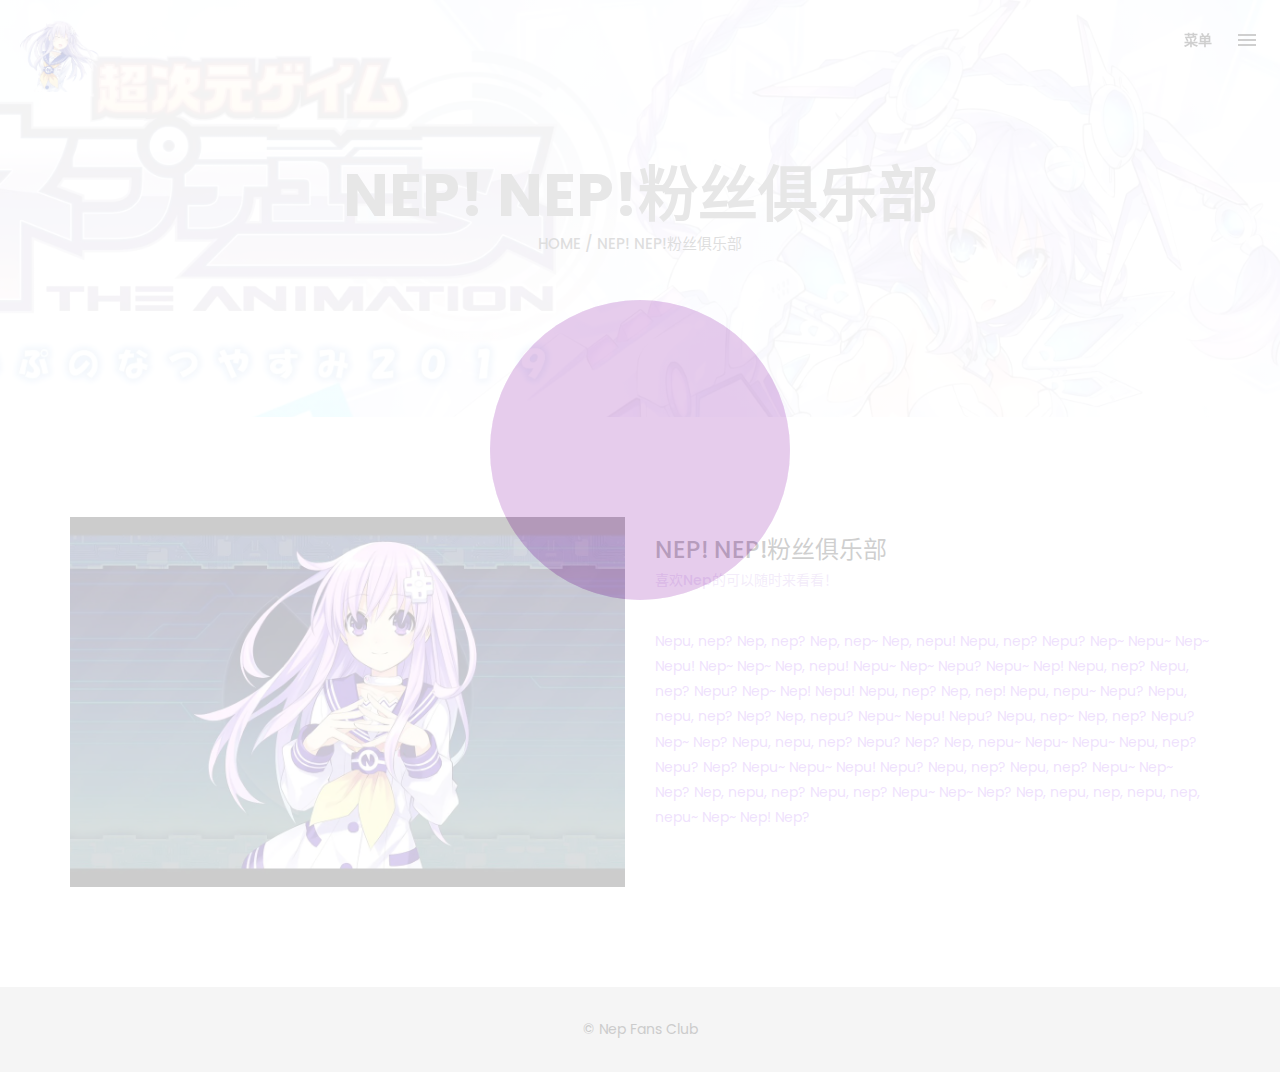
==== commit bf410a46: "minor style changes" ====
--- a/about.html
+++ b/about.html
@@ -84,11 +84,8 @@
            <h3 class="uppercase">Nep! Nep!粉丝俱乐部 </h3>
            <h5>喜欢Nep的可以随时来看看！</h5>
            <div class="h-30"></div>
-           <p>Nep nep nep nep nep nep nep nep nep nep nep</p>
-
-            <p>Nep!!!!!!!!!!!!!!</p>
-            <div class="h-10"></div>
-
+           <p>Nepu, nep? Nep, nep? Nep, nep~ Nep, nepu! Nepu, nep? Nepu? Nep~ Nepu~ Nep~ Nepu! Nep~ Nep~ Nep, nepu! Nepu~ Nep~ Nepu? Nepu~ Nep! Nepu, nep? Nepu, nep? Nepu? Nep~ Nep! Nepu! Nepu, nep? Nep, nep! Nepu, nepu~ Nepu? Nepu, nepu, nep? Nep? Nep, nepu? Nepu~ Nepu! Nepu? Nepu, nep~ Nep, nep? Nepu? Nep~ Nep? Nepu, nepu, nep? Nepu? Nep? Nep, nepu~ Nepu~ Nepu~ Nepu, nep? Nepu? Nep? Nepu~ Nepu~ Nepu! Nepu? Nepu, nep? Nepu, nep? Nepu~ Nep~ Nep? Nep, nepu, nep? Nepu, nep? Nepu~ Nep~ Nep? Nep, nepu, nep, nepu, nep, nepu~ Nep~ Nep! Nep?</p>
+           <div class="h-10"></div>
         </div>
     </div>
     <!-- end Main container -->
--- a/css/style.css
+++ b/css/style.css
@@ -35,7 +35,7 @@
     height: 100%;
     font-family: 'Poppins', sans-serif;
     line-height: 1.8;
-    color: rgb(127, 0, 201)
+    color: #BA84F3
 }
 
 .no-padding {
@@ -93,7 +93,7 @@
 }
 
 h5 {
-    color: #ff008c;
+    color: #CBAEE8;
 }
 
 
@@ -437,13 +437,14 @@
 }
 
 b i:last-child {
-    color: #ae00ff !important;
+	/*last character is different*/
+    color: #CBAEE8 !important;
 }
 
 .box-intro h5 {
     letter-spacing: 4px;
     text-transform: uppercase;
-    color: rgb(255, 0, 212);
+    color: #BA84F3;
     line-height: 1.7
 }
 
@@ -851,7 +852,7 @@
     right: 10px;
     text-align: center;
     color: #fff;
-    background: rgba(255, 0, 149, 0.8);
+    background: #CBAEEE;
     visibility: hidden;
     opacity: 0;
     -webkit-transition: opacity .3s 0s, visibility 0s .3s;
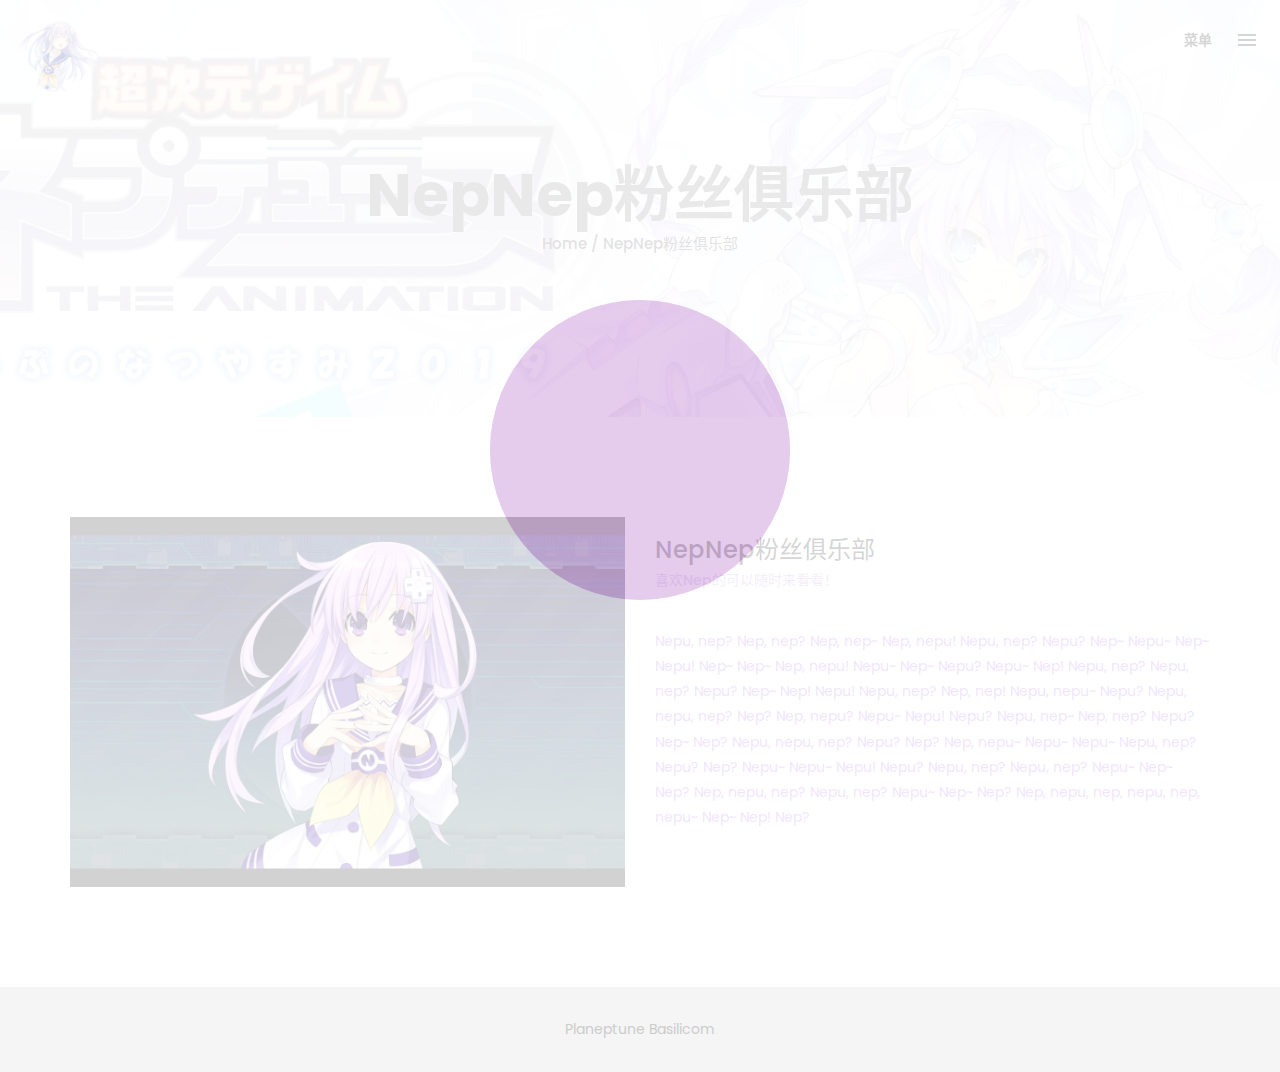
==== commit fe9df912: "Merge a0ad9563524f5a128197eba4694fccb84d964ce8 into 2dbafa6d695ca3877bfce97180d5c9813cd40d53" ====
--- a/about.html
+++ b/about.html
@@ -57,7 +57,7 @@
         <!-- nav -->
         <nav>
             <ul class="box-primary-nav">
-                <li class="box-label">Nep! Nep!粉丝俱乐部</li>
+                <li class="box-label">NepNep粉丝俱乐部</li>
                 
                 <li><a href="index.html">主页</a></li>
                 <li><a href="about.html">关于</a> <i class="ion-ios-circle-filled color"></i></li>
@@ -70,8 +70,8 @@
     
     <!-- Top bar -->
     <div class="top-bar">
-        <h1>Nep! Nep!粉丝俱乐部</h1>
-        <p><a href="#">Home</a> / Nep! Nep!粉丝俱乐部</p>
+        <h1>NepNep粉丝俱乐部</h1>
+        <p><a href="#">Home</a> / NepNep粉丝俱乐部</p>
     </div>
     <!-- end Top bar -->
     
@@ -81,7 +81,7 @@
             <img src="img/timg.webp" class="img-responsive" alt="" />
         </div>
         <div class="col-md-6">
-           <h3 class="uppercase">Nep! Nep!粉丝俱乐部 </h3>
+           <h3 class="uppercase">NepNep粉丝俱乐部</h3>
            <h5>喜欢Nep的可以随时来看看！</h5>
            <div class="h-30"></div>
            <p>Nepu, nep? Nep, nep? Nep, nep~ Nep, nepu! Nepu, nep? Nepu? Nep~ Nepu~ Nep~ Nepu! Nep~ Nep~ Nep, nepu! Nepu~ Nep~ Nepu? Nepu~ Nep! Nepu, nep? Nepu, nep? Nepu? Nep~ Nep! Nepu! Nepu, nep? Nep, nep! Nepu, nepu~ Nepu? Nepu, nepu, nep? Nep? Nep, nepu? Nepu~ Nepu! Nepu? Nepu, nep~ Nep, nep? Nepu? Nep~ Nep? Nepu, nepu, nep? Nepu? Nep? Nep, nepu~ Nepu~ Nepu~ Nepu, nep? Nepu? Nep? Nepu~ Nepu~ Nepu! Nepu? Nepu, nep? Nepu, nep? Nepu~ Nep~ Nep? Nep, nepu, nep? Nepu, nep? Nepu~ Nep~ Nep? Nep, nepu, nep, nepu, nep, nepu~ Nep~ Nep! Nep?</p>
@@ -94,7 +94,7 @@
     <!-- footer -->
     <footer>
         <div class="container-fluid">
-            <p class="copyright">© Nep Fans Club</p>
+            <p class="copyright">Planeptune Basilicom</p>
         </div>
     </footer>
     <!-- end footer -->
--- a/css/style.css
+++ b/css/style.css
@@ -62,7 +62,7 @@
 }
 
 .uppercase {
-    text-transform: uppercase;
+  /*  text-transform: uppercase;*/
 }
 
 .h-30 {
@@ -85,7 +85,7 @@
 h1 {
     color: #393939;
     font-size: 60px;
-    text-transform: uppercase;
+/*    text-transform: uppercase;*/
 }
 
 h3 {
@@ -238,7 +238,7 @@
 
 .box-primary-nav-trigger .box-menu-text {
     color: #393939;
-    text-transform: uppercase;
+/*    text-transform: uppercase;*/
     font-weight: 700;
     display: none;
 }
@@ -384,7 +384,7 @@
 
 .box-primary-nav .box-label {
     color: #ffbf00;
-    text-transform: uppercase;
+ /*   text-transform: uppercase;*/
     font-weight: 700;
     font-size: 17px;
     margin: 2.4em 0 .8em;
@@ -433,7 +433,7 @@
 
 .box-intro em {
     font-style: normal;
-    text-transform: uppercase
+	text-transform: uppercase
 }
 
 b i:last-child {
@@ -585,13 +585,13 @@
 }
 
 .box-headline.rotate-2 i.in {
-    -webkit-animation: box-rotate-2-in 0.4s forwards;
-    animation: box-rotate-2-in 0.4s forwards;
+    -webkit-animation: box-rotate-2-in 0.2s forwards;
+    animation: box-rotate-2-in 0.2s forwards;
 }
 
 .box-headline.rotate-2 i.out {
-    -webkit-animation: box-rotate-2-out 0.4s forwards;
-    animation: box-rotate-2-out 0.4s forwards;
+    -webkit-animation: box-rotate-2-out 0.2s forwards;
+    animation: box-rotate-2-out 0.2s forwards;
 }
 
 .box-headline.rotate-2 em {
@@ -900,7 +900,7 @@
 
 .top-bar h1 {
     font-size: 60px;
-    text-transform: uppercase;
+  /*  text-transform: uppercase;*/
     font-weight: 700;
     color: #999;
     line-height: 50px;
@@ -908,7 +908,7 @@
 
 .top-bar p {
     font-size: 15px;
-    text-transform: uppercase;
+   /* text-transform: uppercase;*/
     font-weight: 500;
     color: #777;
 }
